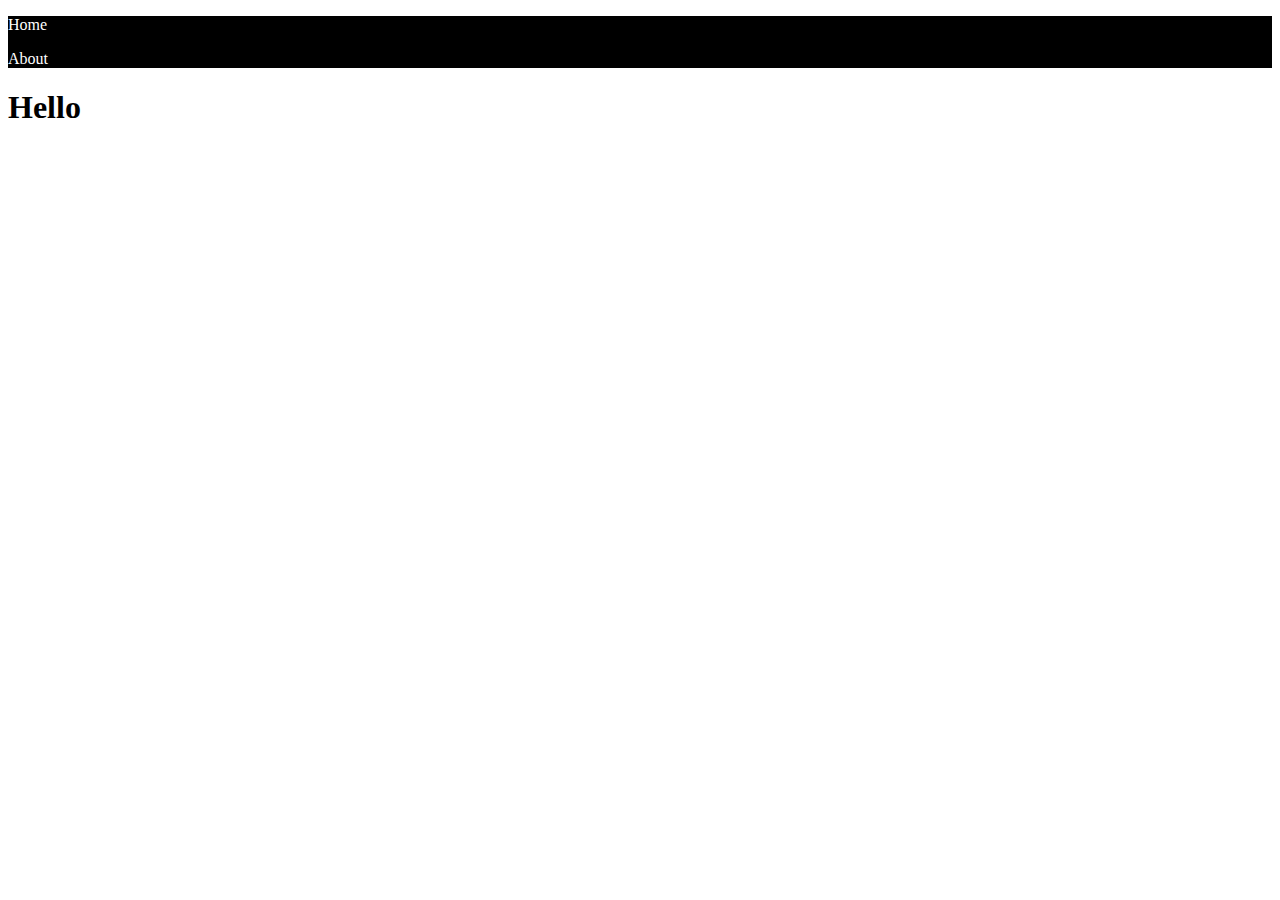
==== index.html @ eea7db22 "Update index.html" ====
<!DOCTYPE html>
<html>
  <head>
    <script src="index.js"></script>
    <title>Website</title>
    <link rel="stylesheet" href="index.css">
  </head>
  <body>
    <nav>
      <p>Home</p>
      <p>About</p>
    </nav>
    <header>
      <h1>Hello</h1>
    </header>
    
    <section id="openingSection">
        
    </section>
  </body>
</html>
---- index.css ----
nav {
  background-color: black;
  color: white;
}
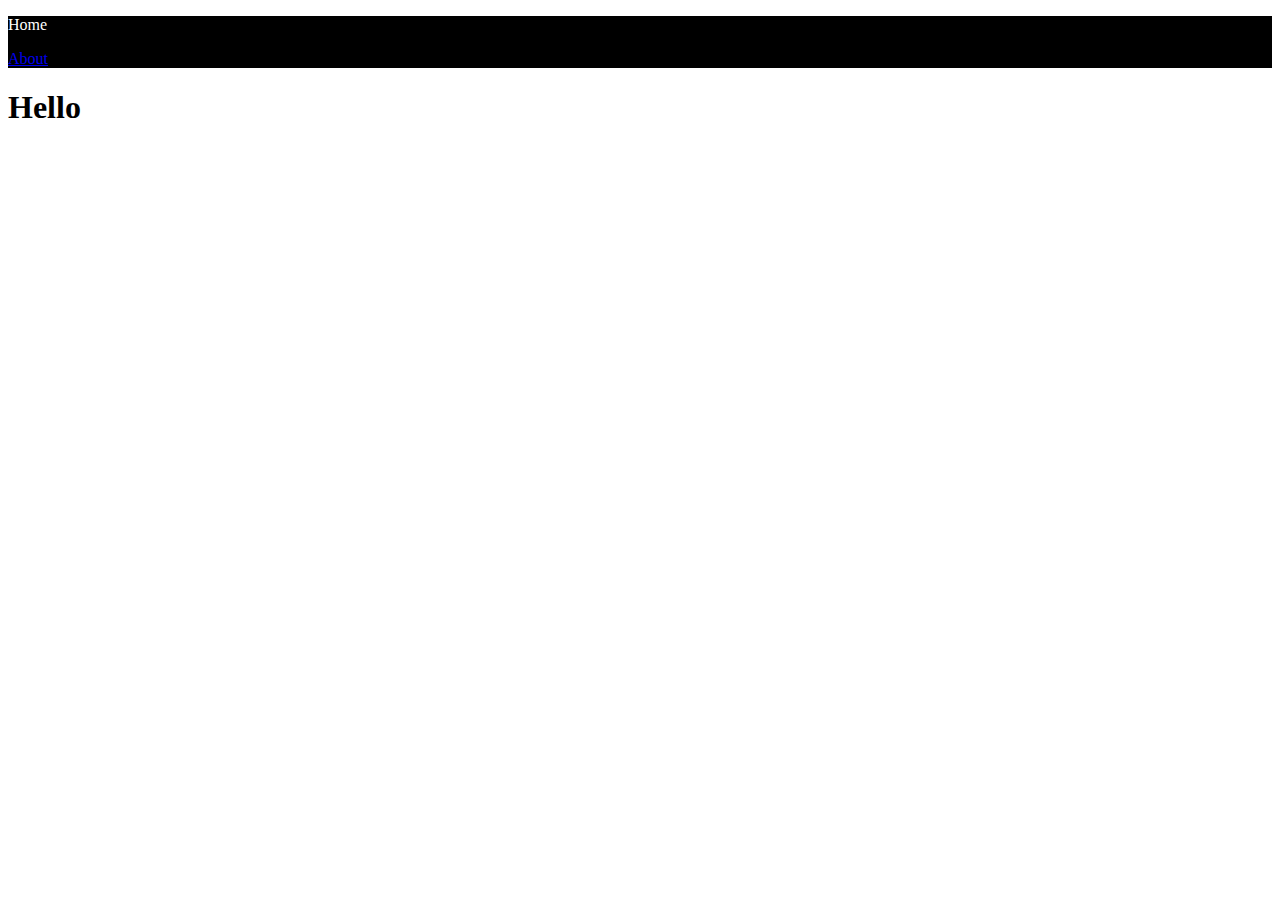
==== commit 0b9c0aa1: "Update index.html" ====
--- a/index.html
+++ b/index.html
@@ -7,8 +7,8 @@
   </head>
   <body>
     <nav>
-      <p>Home</p>
-      <p>About</p>
+      <p class="active">Home</p>
+      <a href="about.html">About</a>
     </nav>
     <header>
       <h1>Hello</h1>
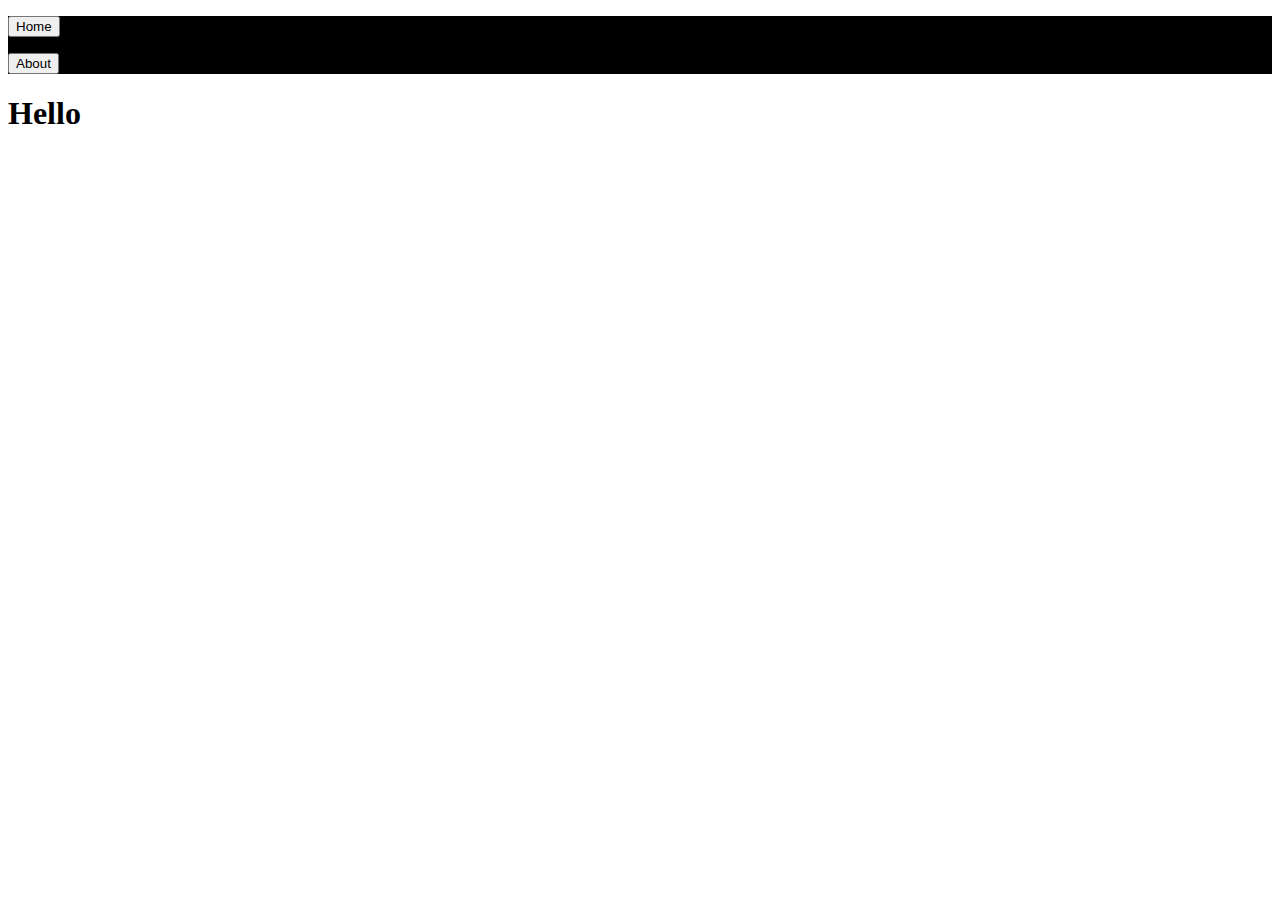
==== commit 41d0fbc1: "Update index.html" ====
--- a/index.html
+++ b/index.html
@@ -7,8 +7,8 @@
   </head>
   <body>
     <nav>
-      <p class="active">Home</p>
-      <a href="about.html">About</a>
+      <p class="active"><button>Home</button></p>
+      <a href="about.html"><button>About</button></a>
     </nav>
     <header>
       <h1>Hello</h1>
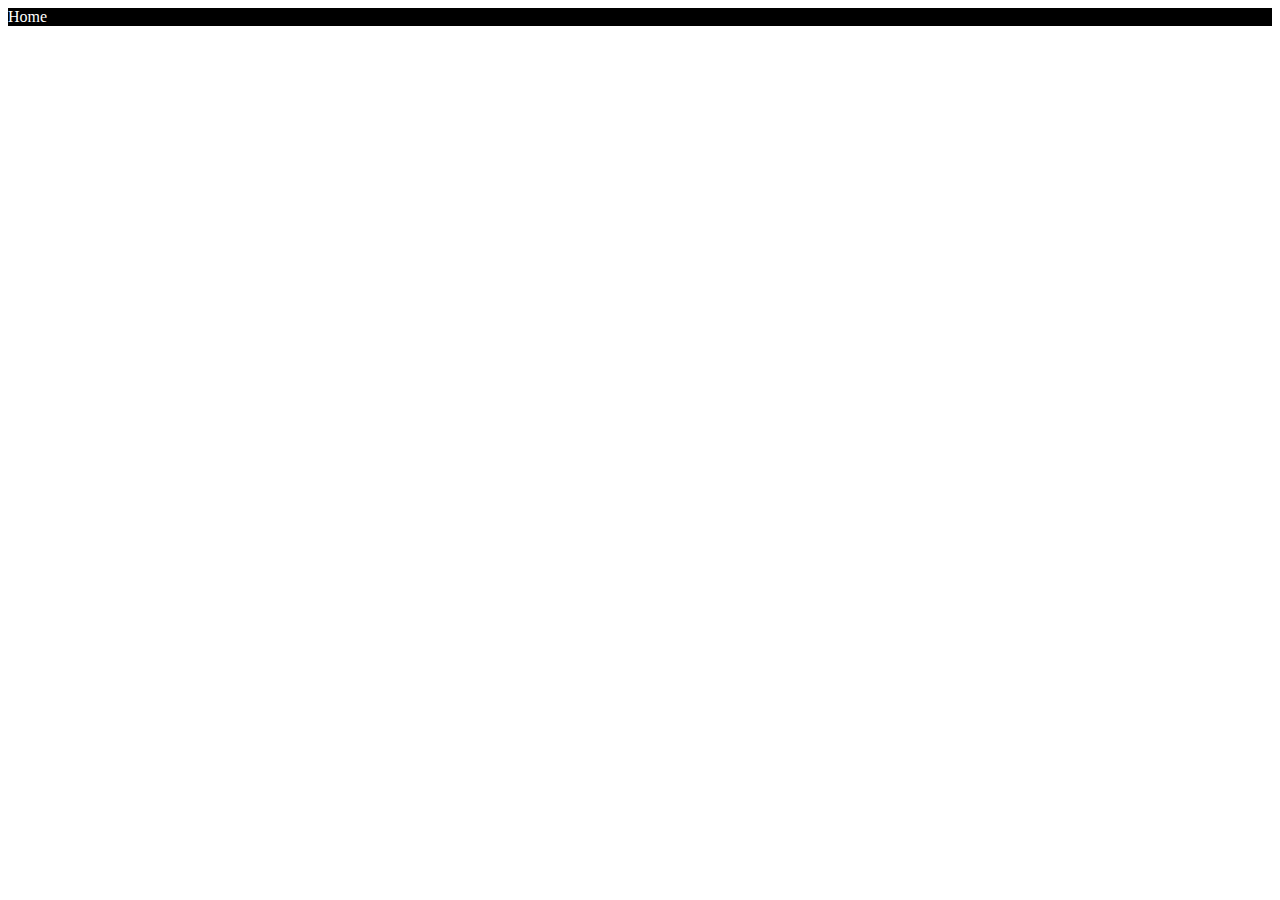
==== commit 1d5eb17a: "Update index.html" ====
--- a/index.html
+++ b/index.html
@@ -7,8 +7,8 @@
   </head>
   <body>
     <nav>
-      <p class="active"><button>Home</button></p>
-      <a href="about.html"><button>About</button></a>
+      <a class="active navLink">Home</a>
+      <a href="about.html" class="navLink>About</a>
     </nav>
     <header>
       <h1>Hello</h1>
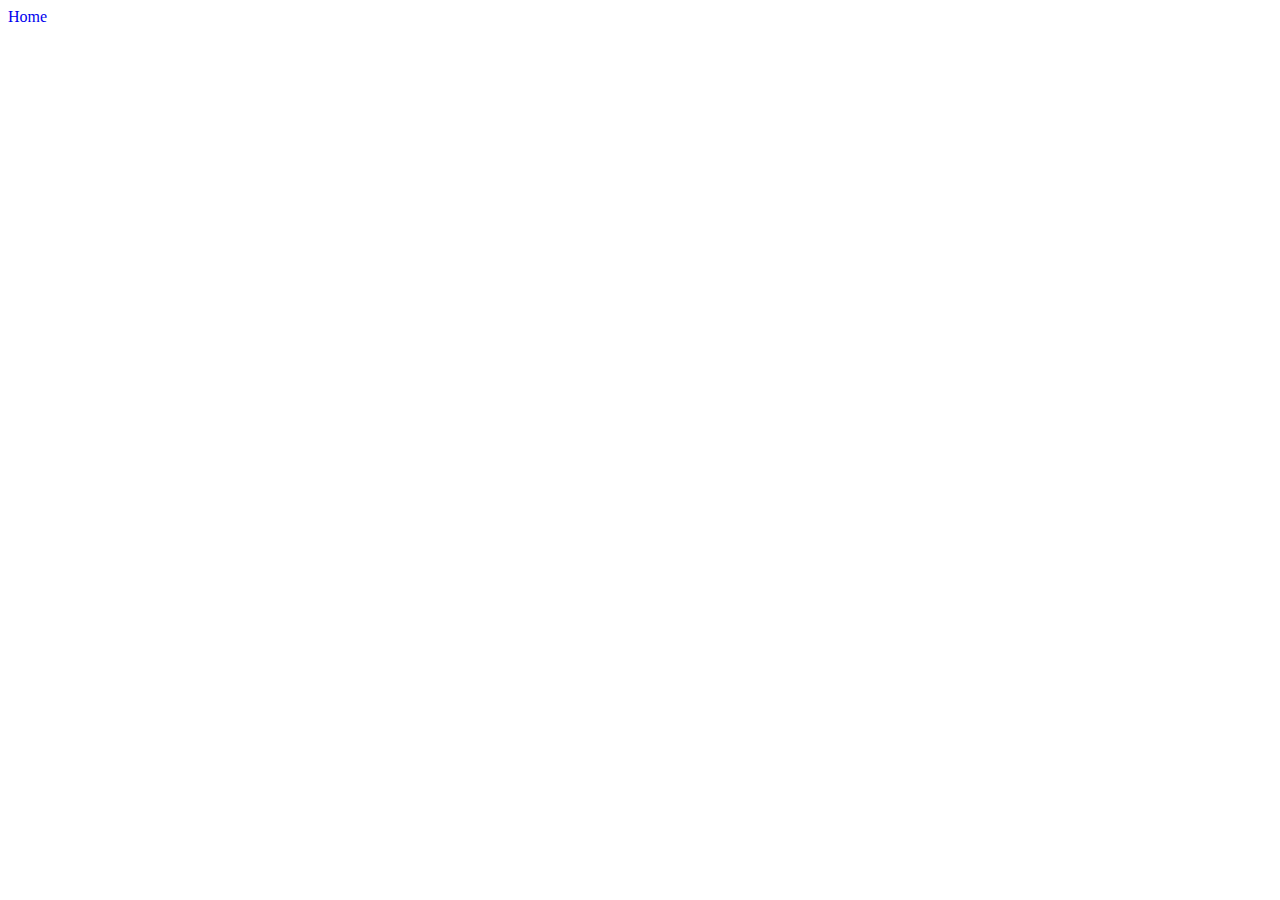
==== commit dc2b51ce: "Update index.html" ====
--- a/index.html
+++ b/index.html
@@ -6,8 +6,8 @@
     <link rel="stylesheet" href="index.css">
   </head>
   <body>
-    <nav>
-      <a class="active navLink">Home</a>
+    <nav class="nav">
+      <a href="#nav" class="active navLink">Home</a>
       <a href="about.html" class="navLink>About</a>
     </nav>
     <header>
--- a/index.css
+++ b/index.css
@@ -2,3 +2,10 @@
   background-color: black;
   color: white;
 }
+a {
+  text-decoration: none;
+  float: left;
+}
+body {
+  color: black;
+}
